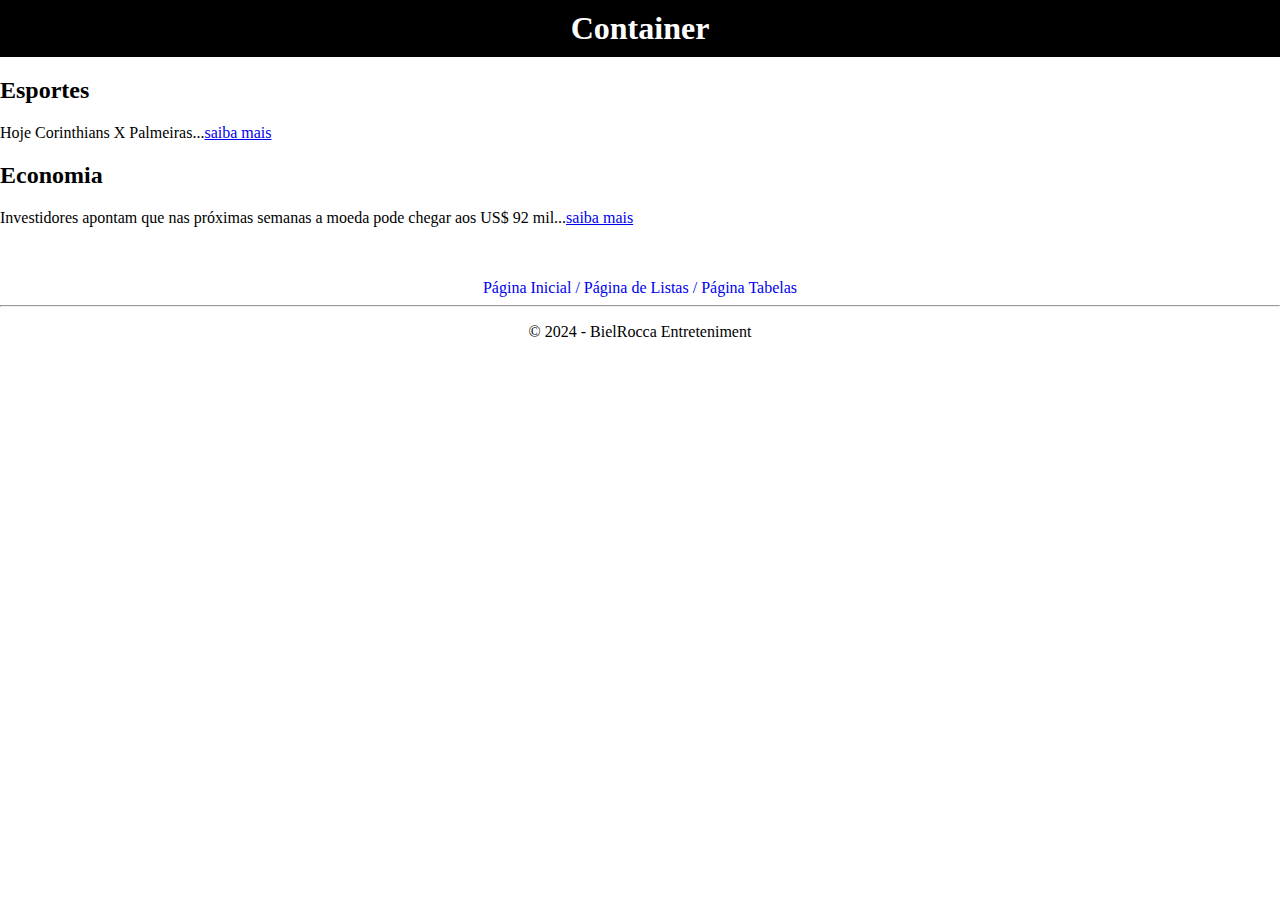
==== container.html @ ea8d2897 "Initial Commit - Added All Files" ====
<!DOCTYPE html>
<html lang="pt-br">
<head>
    <meta charset="UTF-8">
    <meta name="viewport" content="width=device-width, initial-scale=1.0">
    <link rel="stylesheet" href="./container.css">
    <title>Container</title>
</head>
<body>
    <header>
        <h1  class="header">Container</h1>
    </header>
    <main>
        <section>
            <h2>Esportes</h2>
            <article>
                <p>Hoje Corinthians X Palmeiras...<a href="https://ge.globo.com/futebol/" title="ge sports">saiba mais</a></p>
            </article>
        </section>
        <section>
            <h2>Economia</h2>
            <article>
                <p>Investidores apontam que nas próximas semanas a moeda pode chegar aos US$ 92 mil...<a href="https://euqueroinvestir.com/moedas/bitcoin-hoje" title="bitcoin-hoje">saiba mais</a></p>
            </article>
        </section>
    </main>
    <br>
    <br>
    <nav class="links">
        <a style="text-decoration: none;" href="./index.html">Página Inicial /</a>
        <a style="text-decoration: none;" href="./lista.html">Página de Listas /</a>
        <a style="text-decoration: none;" href="./tabelas.html">Página Tabelas</a>
    </nav>
    <hr>
    <footer>
        <p style="text-align: center;">&copy; 2024 - BielRocca Entreteniment</p>
    </footer>
</body>
</html>
---- container.css ----
body{
    margin: 0;
}

.links{
    text-align: center;
}

.header{
    text-align: center;
    margin: 0;
    background-color: black;
    color: white;
    padding: 10px;
}
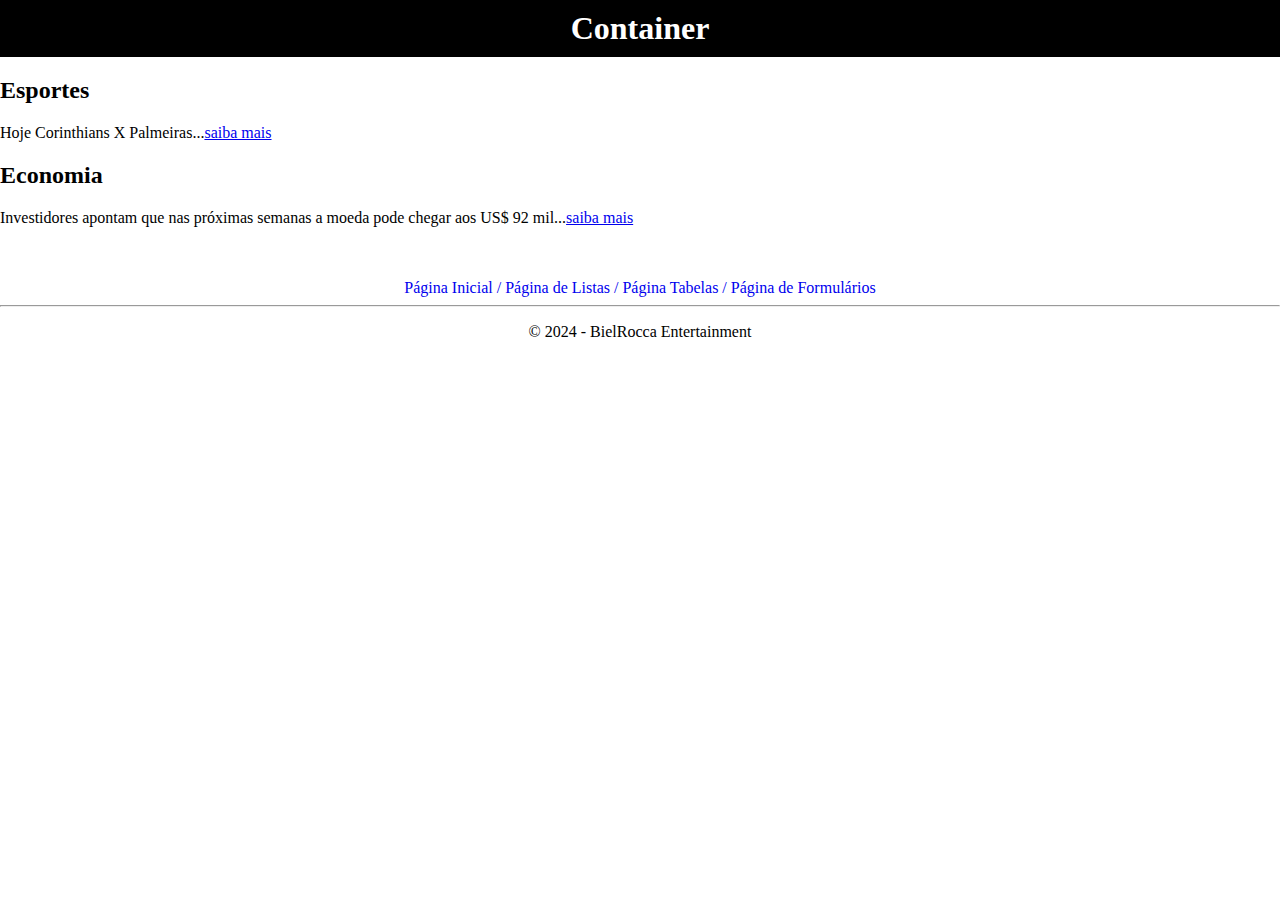
==== commit 3d3cc395: "Alteração nos elementos" ====
--- a/container.html
+++ b/container.html
@@ -29,11 +29,12 @@
     <nav class="links">
         <a style="text-decoration: none;" href="./index.html">Página Inicial /</a>
         <a style="text-decoration: none;" href="./lista.html">Página de Listas /</a>
-        <a style="text-decoration: none;" href="./tabelas.html">Página Tabelas</a>
+        <a style="text-decoration: none;" href="./tabelas.html">Página Tabelas /</a>
+        <a style="text-decoration: none;" href="./forms.html">Página de Formulários</a>
     </nav>
     <hr>
     <footer>
-        <p style="text-align: center;">&copy; 2024 - BielRocca Entreteniment</p>
+        <p style="text-align: center;">&copy; 2024 -  BielRocca Entertainment</p>
     </footer>
 </body>
 </html>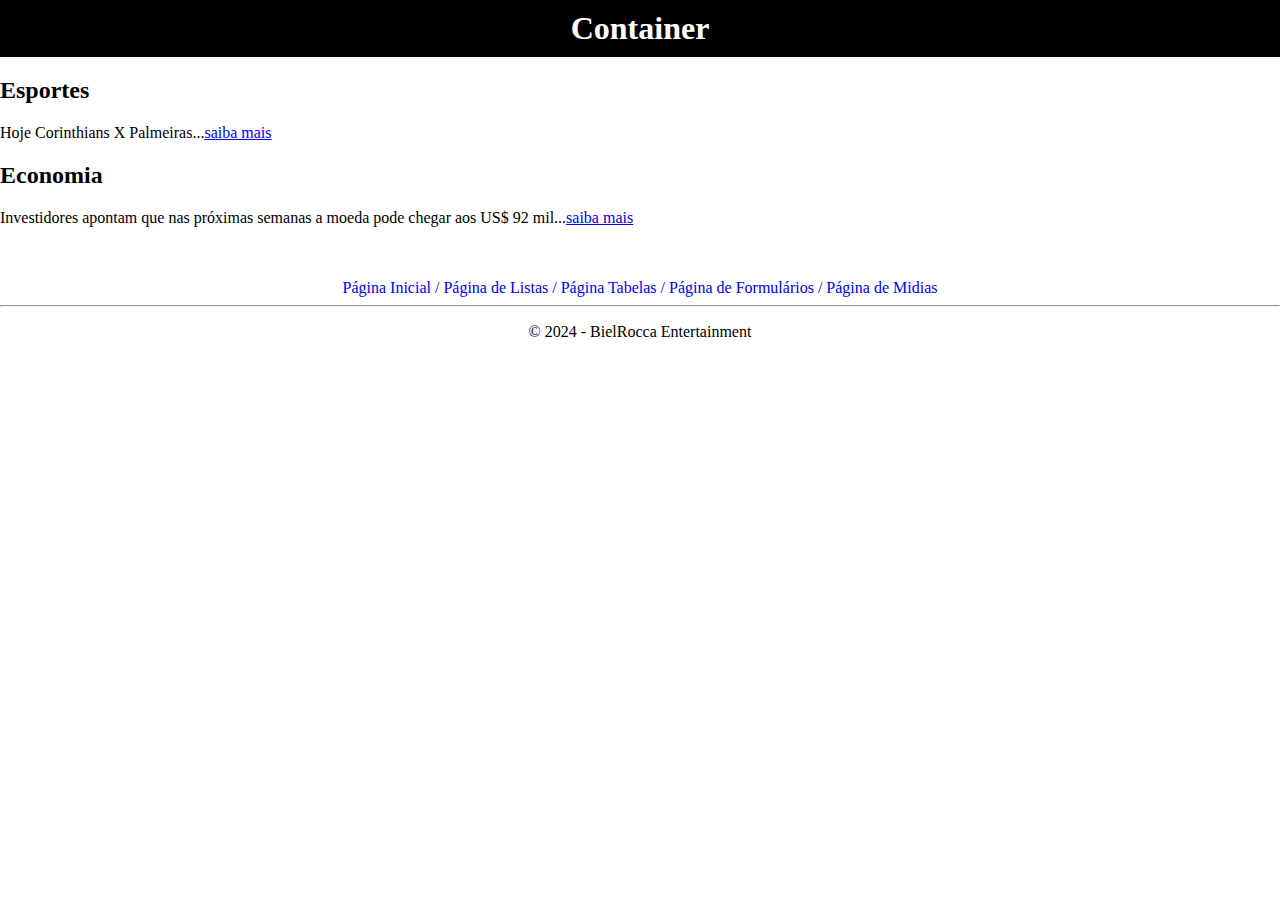
==== commit bc64e01c: "Link da Página de midias à container.html" ====
--- a/container.html
+++ b/container.html
@@ -30,7 +30,8 @@
         <a style="text-decoration: none;" href="./index.html">Página Inicial /</a>
         <a style="text-decoration: none;" href="./lista.html">Página de Listas /</a>
         <a style="text-decoration: none;" href="./tabelas.html">Página Tabelas /</a>
-        <a style="text-decoration: none;" href="./forms.html">Página de Formulários</a>
+        <a style="text-decoration: none;" href="./forms.html">Página de Formulários /</a>
+        <a style="text-decoration: none;" href="./midia.html">Página de Midias</a>
     </nav>
     <hr>
     <footer>
